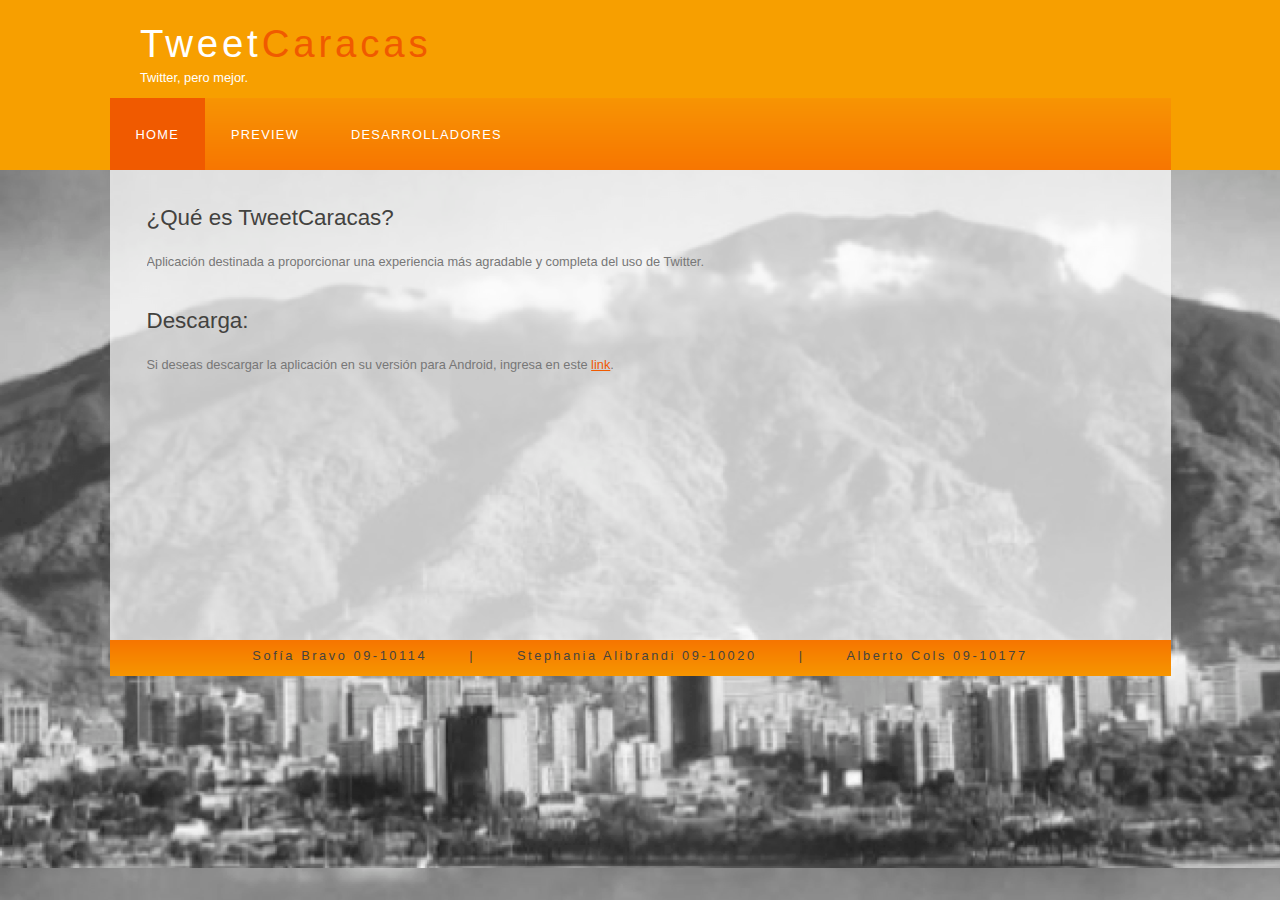
==== index.html @ fbbef2d1 "primer commit" ====
<!DOCTYPE HTML>
<html>

<head>
  <title>colour_orange</title>
  <meta charset="utf-8"> 
  <meta name="description" content="websit1e description" />
  <meta name="keywords" content="website keywords, website keywords" />
  <meta http-equiv="content-type" content="text/html; charset=windows-1252" />
  <link rel="stylesheet" type="text/css" href="style/style.css" title="style" />
</head>

<body>
  <div id="main">
    <div id="header">
      <div id="logo">
        <div id="logo_text">
          <h1><a href="index.html">Tweet<span class="logo_colour">Caracas</span></a></h1>
          <h2>Twitter, pero mejor.</h2>
        </div>
      </div>
      <div id="menubar">
        <ul id="menu">
          <li class="selected"><a href="index.html">Home</a></li>
          <li><a href="preview.html">Preview</a></li>
          <li><a href="desarrolladores.html">Desarrolladores</a></li>
        </ul>
      </div>
    </div>
    <div id="site_content">
      <div id="content">
        <h1>¿Qué es TweetCaracas?</h1>
        <p>Aplicación destinada a proporcionar una experiencia más agradable y completa del uso de Twitter.</p>
        <h1>Descarga:</h1>
        <p>Si deseas descargar la aplicación en su versión para Android, ingresa en este <a href="https://github.com/smaf91/TweetCaracas_Aplicacion">link</a>.</p>
      </div>
    </div>
    <div id="content_footer"></div>
    <div id="footer">
      <table>
        <tr>
          <td>
            Sofía Bravo 09-10114      
          </td>
          <td>
            |
          </td>
          <td>
           Stephania Alibrandi 09-10020   
          </td>
          <td>
            |
          </td>
          <td>
            Alberto Cols 09-10177
          </td>
        </tr>
      </table>
    </div>
  </div>
</body>
</html>
---- style/style.css ----
html
{ height: 100%;}

*
{ margin: 0;
  padding: 0;}

body
{ font: normal .80em 'trebuchet ms', arial, sans-serif;
  background-image: url('avila.png');
  color: #777;}

p
{ padding: 0 0 20px 0;
  line-height: 1.7em;}

h1, h2
{ font: normal 175% 'century gothic', arial, sans-serif;
  color: #43423F;
  margin: 0 0 15px 0;
  padding: 15px 0 5px 0;}

h2
{ font: normal 175% 'century gothic', arial, sans-serif;
  color: #1293EE;}

a, a:hover
{ outline: none;
  text-decoration: underline;
  color: #F05A00;}

a:hover
{ text-decoration: none;}

#main, #logo, #menubar, #site_content, #footer
{ margin-left: auto; 
  margin-right: auto;}

#header
{ background: #F79F00;
  height: 170px;}

#logo
{ width: 1000px;
  position: relative;
  height: 98px;
  }

#logo #logo_text 
{ position: absolute; 
  top: 0px;
  left: 0;}

#logo h1, #logo h2
{ font: normal 300% 'century gothic', arial, sans-serif;
  border-bottom: 0;
  text-transform: none;
  margin: 0;}

#logo_text h1, #logo_text h1 a, #logo_text h1 a:hover 
{ padding: 22px 0 0 0;
  color: #FFF;
  letter-spacing: 0.1em;
  text-decoration: none;}

#logo_text h1 a .logo_colour
{ color: #F05A00;}

#logo_text h2
{ font-size: 100%;
  padding: 4px 0 0 0;
  color: #FFF;}

#menubar
{ width: 1061px;
  height: 72px;
  background: url(menu.png) repeat-x;} 

ul#menu, ul#menu li
{ float: left;
  margin: 0; 
  padding: 0;}

ul#menu li
{ list-style: none;}

ul#menu li a
{ letter-spacing: 0.1em;
  font: normal 100% 'lucida sans unicode', arial, sans-serif;
  float: left; 
  height: 37px;
  padding: 29px 26px 6px 26px;
  color: #FFF;
  text-transform: uppercase;
  text-decoration: none;} 

ul#menu li a:hover, ul#menu li.selected a, ul#menu li.selected a:hover
{ color: #FFF;
  background: #555555 url(menu_select.png) repeat-x;}

#site_content
{ width: 1000px;
  height:100%;
  overflow: hidden;
  padding: 20px 24px 20px 37px;
  background: rgba(255,255,255,0.7) repeat-y;} 

#content
{ text-align: left;
  width: 1000px;
  height: 430px;
  overflow:auto;
  padding: 0;}

#footer
{ width: 1061px;
  font: normal 100% 'lucida sans unicode', arial, sans-serif;
  height: 20px;
  padding: 11px 0 5px 0;
  background: url(footer.png) repeat-x;
  letter-spacing: 0.2em;}

table
{ margin: auto;
  margin-top: -5px;}

table tr td
{ color: #47433F;
  padding: 0 20px;
  }
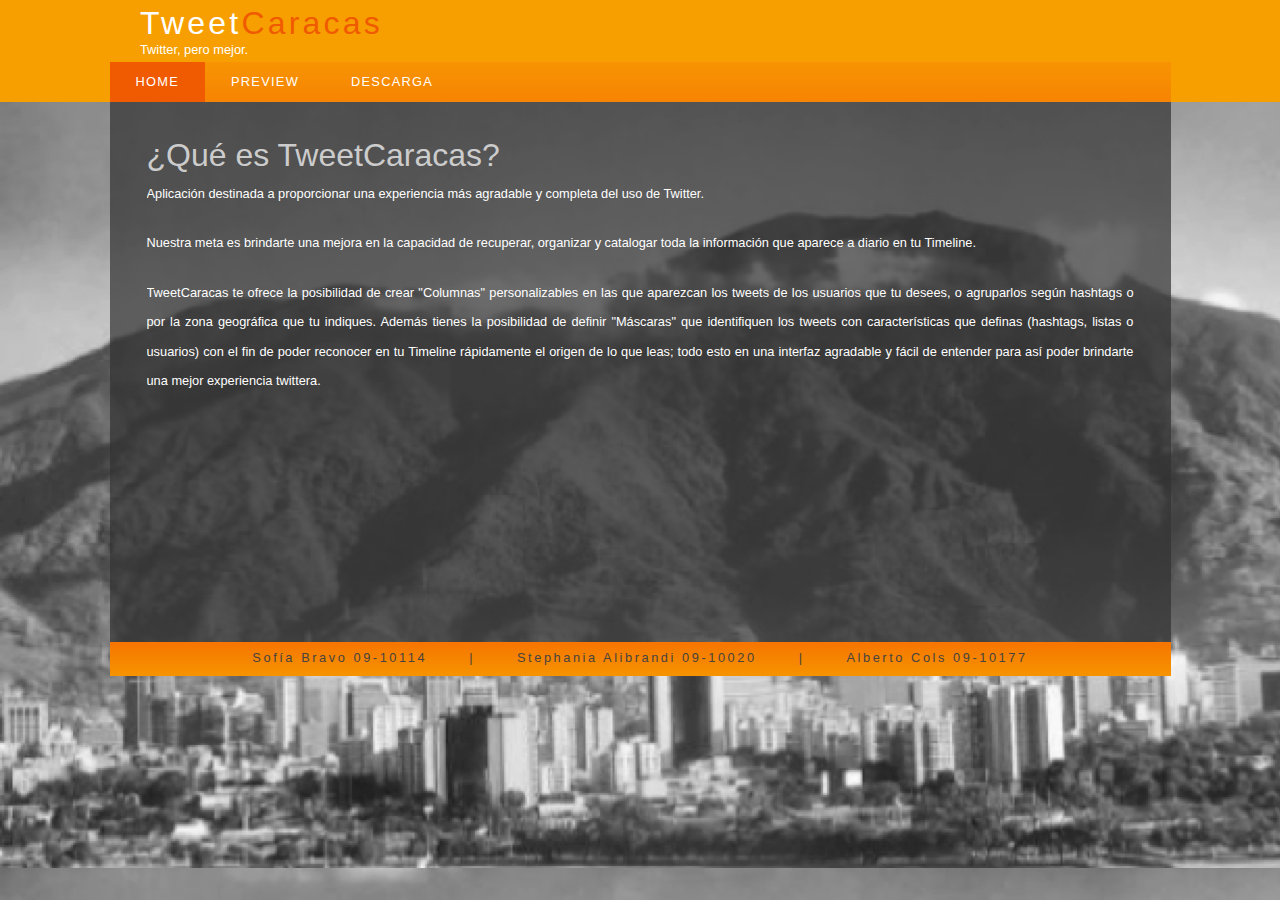
==== commit dbf71c7d: "preview sin imagenes pero con slider, disposicion elementos lista" ====
--- a/index.html
+++ b/index.html
@@ -2,11 +2,8 @@
 <html>
 
 <head>
-  <title>colour_orange</title>
+  <title>TweetCaracas</title>
   <meta charset="utf-8"> 
-  <meta name="description" content="websit1e description" />
-  <meta name="keywords" content="website keywords, website keywords" />
-  <meta http-equiv="content-type" content="text/html; charset=windows-1252" />
   <link rel="stylesheet" type="text/css" href="style/style.css" title="style" />
 </head>
 
@@ -23,16 +20,22 @@
         <ul id="menu">
           <li class="selected"><a href="index.html">Home</a></li>
           <li><a href="preview.html">Preview</a></li>
-          <li><a href="desarrolladores.html">Desarrolladores</a></li>
+          <li><a href="descarga.html">Descarga</a></li>
         </ul>
       </div>
     </div>
     <div id="site_content">
       <div id="content">
         <h1>¿Qué es TweetCaracas?</h1>
-        <p>Aplicación destinada a proporcionar una experiencia más agradable y completa del uso de Twitter.</p>
-        <h1>Descarga:</h1>
-        <p>Si deseas descargar la aplicación en su versión para Android, ingresa en este <a href="https://github.com/smaf91/TweetCaracas_Aplicacion">link</a>.</p>
+        <p align="justify";>
+          Aplicación destinada a proporcionar una experiencia más agradable y completa del uso de Twitter.
+        </p>
+        <p align="justify";>
+          Nuestra meta es brindarte una mejora en la capacidad de recuperar, organizar y catalogar toda la información que aparece a diario en tu Timeline.
+        </p>
+        <p align="justify";>
+          TweetCaracas te ofrece la posibilidad de crear "Columnas" personalizables en las que aparezcan los tweets de los usuarios que tu desees, o agruparlos según hashtags o por la zona geográfica que tu indiques. Además tienes la posibilidad de definir "Máscaras" que identifiquen los tweets con características que definas (hashtags, listas o usuarios) con el fin de poder reconocer en tu Timeline rápidamente el origen de lo que leas; todo esto en una interfaz agradable y fácil de entender para así poder brindarte una mejor experiencia twittera.
+        </p>
       </div>
     </div>
     <div id="content_footer"></div>
--- a/style/style.css
+++ b/style/style.css
@@ -12,17 +12,23 @@
 
 p
 { padding: 0 0 20px 0;
-  line-height: 1.7em;}
+  line-height: 2.3em;}
+
+h1
+{
+  font-size: xx-large !important;
+}
 
 h1, h2
 { font: normal 175% 'century gothic', arial, sans-serif;
-  color: #43423F;
-  margin: 0 0 15px 0;
+  color: #CCC;
+  margin: 0 0 0px 0;
   padding: 15px 0 5px 0;}
 
 h2
 { font: normal 175% 'century gothic', arial, sans-serif;
-  color: #1293EE;}
+  color: #1293EE;
+}
 
 a, a:hover
 { outline: none;
@@ -38,12 +44,12 @@
 
 #header
 { background: #F79F00;
-  height: 170px;}
+  height: 102px;}
 
 #logo
 { width: 1000px;
   position: relative;
-  height: 98px;
+  height: 62px;
   }
 
 #logo #logo_text 
@@ -58,7 +64,7 @@
   margin: 0;}
 
 #logo_text h1, #logo_text h1 a, #logo_text h1 a:hover 
-{ padding: 22px 0 0 0;
+{ padding: 5px 0 0 0;
   color: #FFF;
   letter-spacing: 0.1em;
   text-decoration: none;}
@@ -68,12 +74,12 @@
 
 #logo_text h2
 { font-size: 100%;
-  padding: 4px 0 0 0;
+  padding: 0;
   color: #FFF;}
 
 #menubar
 { width: 1061px;
-  height: 72px;
+  height: 40px;
   background: url(menu.png) repeat-x;} 
 
 ul#menu, ul#menu li
@@ -88,8 +94,8 @@
 { letter-spacing: 0.1em;
   font: normal 100% 'lucida sans unicode', arial, sans-serif;
   float: left; 
-  height: 37px;
-  padding: 29px 26px 6px 26px;
+  height: 23px;
+  padding: 12px 26px 5px 26px;
   color: #FFF;
   text-transform: uppercase;
   text-decoration: none;} 
@@ -102,20 +108,21 @@
 { width: 1000px;
   height:100%;
   overflow: hidden;
-  padding: 20px 24px 20px 37px;
-  background: rgba(255,255,255,0.7) repeat-y;} 
+  padding: 20px 24px 10px 37px;
+  background: rgba(50,50,50,0.7) repeat-y;} 
 
 #content
 { text-align: left;
-  width: 1000px;
-  height: 430px;
+  width: 987px;
+  height: 510px;
   overflow:auto;
-  padding: 0;}
+  padding: 0;
+  color:white;}
 
 #footer
 { width: 1061px;
   font: normal 100% 'lucida sans unicode', arial, sans-serif;
-  height: 20px;
+  height: 18px;
   padding: 11px 0 5px 0;
   background: url(footer.png) repeat-x;
   letter-spacing: 0.2em;}
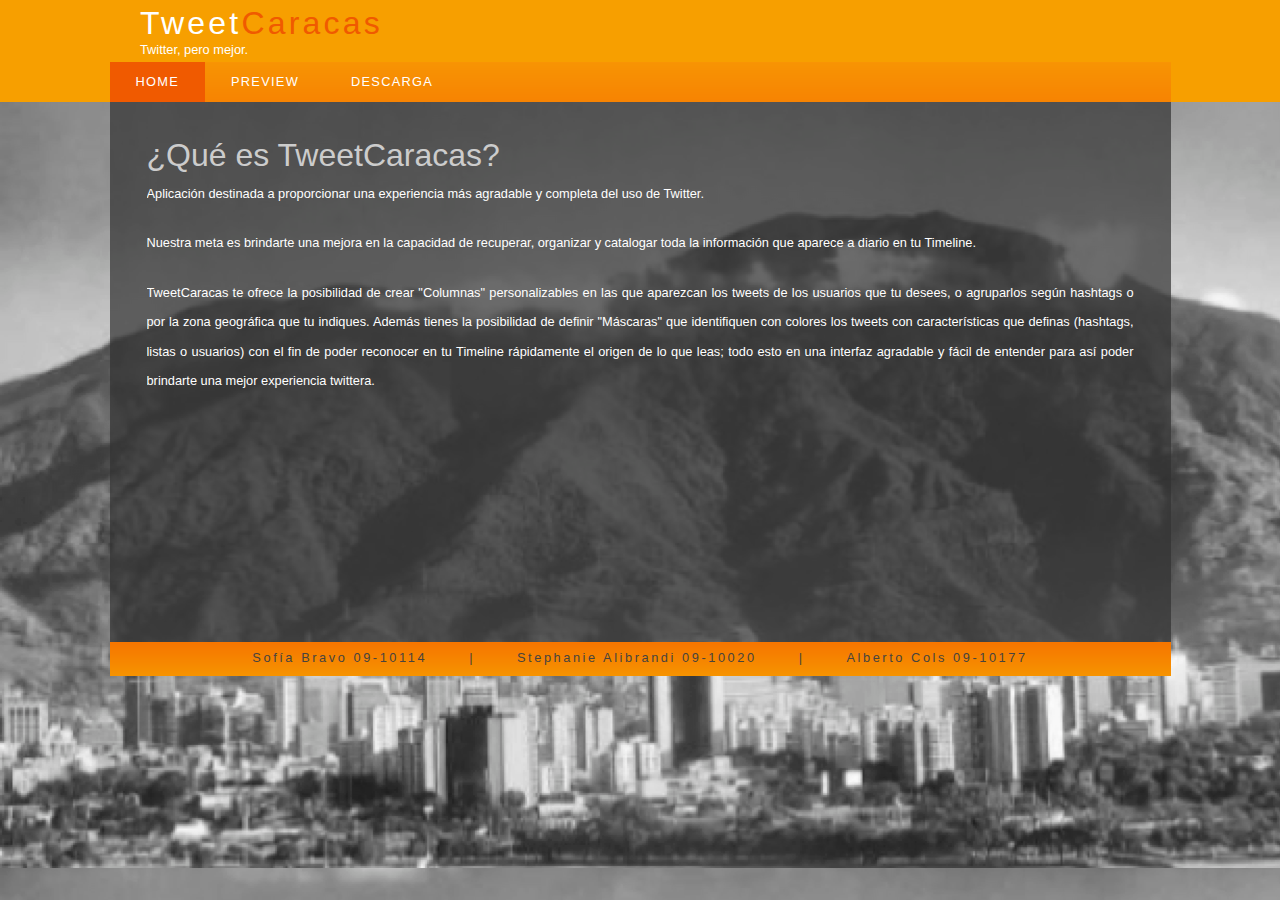
==== commit b9e9c60c: "colores texto inicio" ====
--- a/index.html
+++ b/index.html
@@ -34,7 +34,7 @@
           Nuestra meta es brindarte una mejora en la capacidad de recuperar, organizar y catalogar toda la información que aparece a diario en tu Timeline.
         </p>
         <p align="justify";>
-          TweetCaracas te ofrece la posibilidad de crear "Columnas" personalizables en las que aparezcan los tweets de los usuarios que tu desees, o agruparlos según hashtags o por la zona geográfica que tu indiques. Además tienes la posibilidad de definir "Máscaras" que identifiquen los tweets con características que definas (hashtags, listas o usuarios) con el fin de poder reconocer en tu Timeline rápidamente el origen de lo que leas; todo esto en una interfaz agradable y fácil de entender para así poder brindarte una mejor experiencia twittera.
+          TweetCaracas te ofrece la posibilidad de crear "Columnas" personalizables en las que aparezcan los tweets de los usuarios que tu desees, o agruparlos según hashtags o por la zona geográfica que tu indiques. Además tienes la posibilidad de definir "Máscaras" que identifiquen con colores los tweets con características que definas (hashtags, listas o usuarios) con el fin de poder reconocer en tu Timeline rápidamente el origen de lo que leas; todo esto en una interfaz agradable y fácil de entender para así poder brindarte una mejor experiencia twittera.
         </p>
       </div>
     </div>
@@ -49,7 +49,7 @@
             |
           </td>
           <td>
-           Stephania Alibrandi 09-10020   
+           Stephanie Alibrandi 09-10020   
           </td>
           <td>
             |
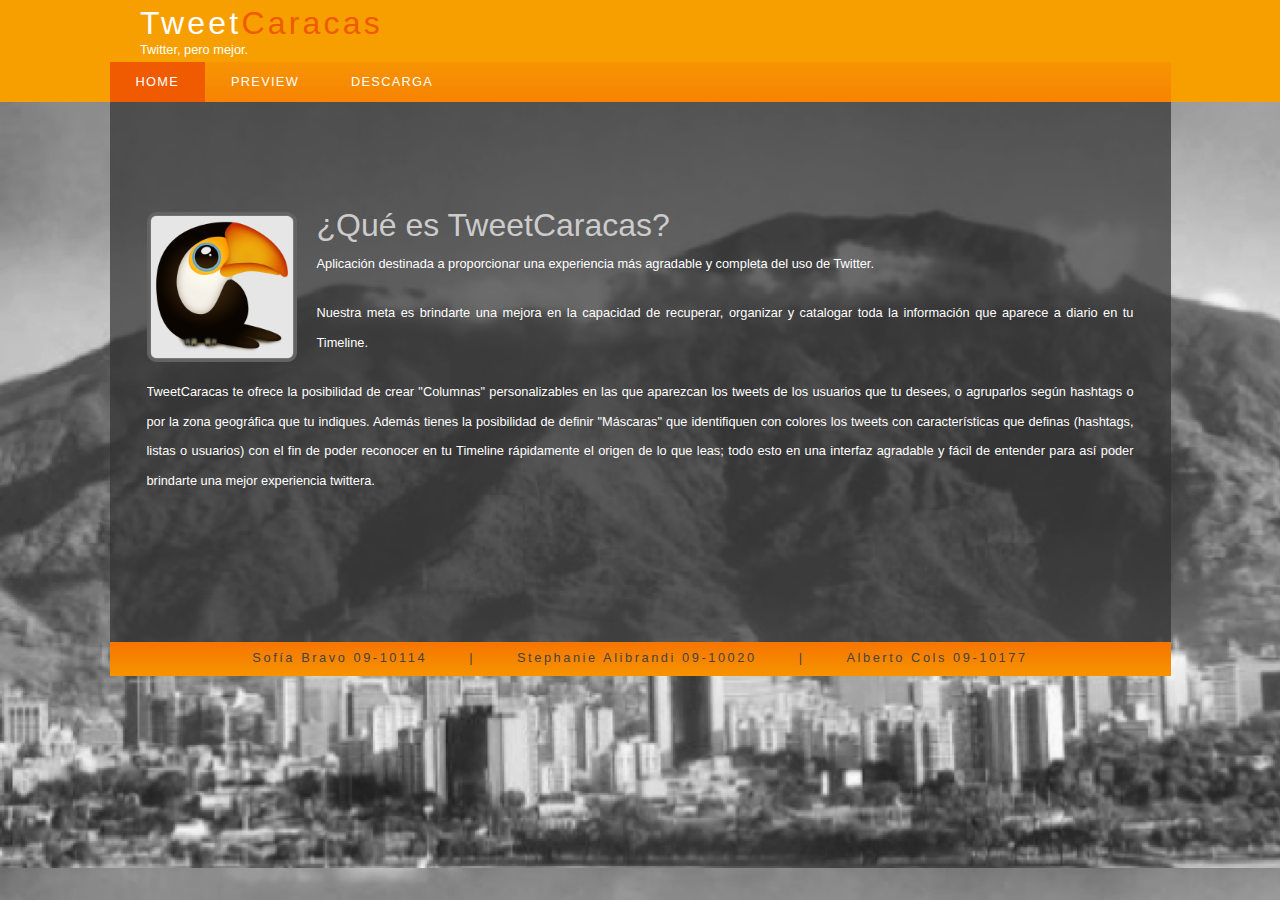
==== commit 14c2381c: "listo, solo falta screenshots y la imagen de github en descargas" ====
--- a/index.html
+++ b/index.html
@@ -25,7 +25,8 @@
       </div>
     </div>
     <div id="site_content">
-      <div id="content">
+      <div id="content" style="height: 440px;padding-top: 70px;">
+        <img src="images/logo.png" alt="" style="width:150px; height:150px; float:left;margin-right: 20px; margin-top: 20px;">
         <h1>¿Qué es TweetCaracas?</h1>
         <p align="justify";>
           Aplicación destinada a proporcionar una experiencia más agradable y completa del uso de Twitter.
--- a/style/style.css
+++ b/style/style.css
@@ -12,7 +12,9 @@
 
 p
 { padding: 0 0 20px 0;
-  line-height: 2.3em;}
+  line-height: 2.3em;
+  font-size:normal;
+}
 
 h1
 {
@@ -129,9 +131,14 @@
 
 table
 { margin: auto;
-  margin-top: -5px;}
+  margin-top: -5px;
+}
 
 table tr td
 { color: #47433F;
   padding: 0 20px;
-  }+  }
+
+table p {
+  color:white;
+}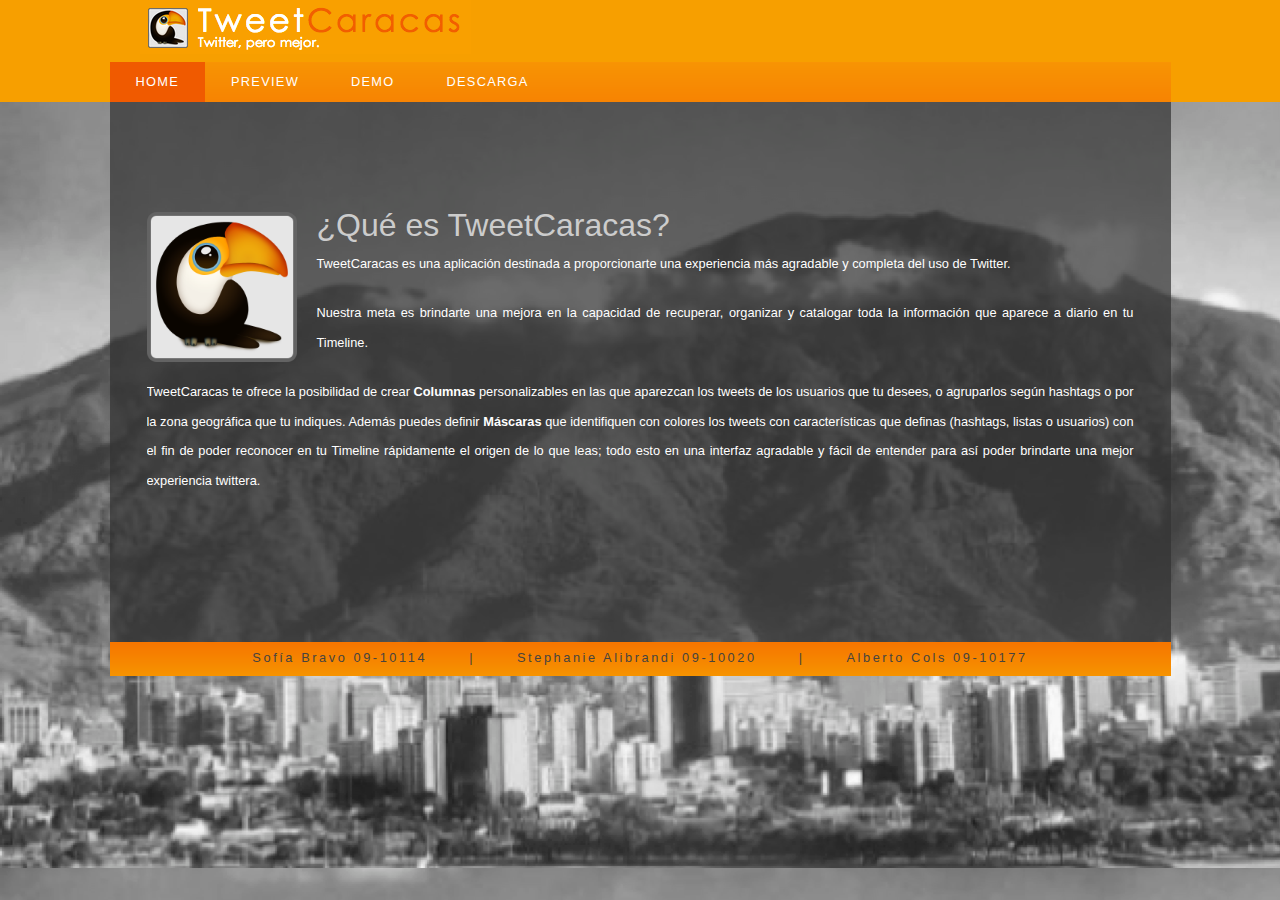
==== commit f79595fc: "falta video, imagenes screenshots y demo" ====
--- a/index.html
+++ b/index.html
@@ -11,16 +11,22 @@
   <div id="main">
     <div id="header">
       <div id="logo">
-        <div id="logo_text">
-          <h1><a href="index.html">Tweet<span class="logo_colour">Caracas</span></a></h1>
-          <h2>Twitter, pero mejor.</h2>
-        </div>
+<!--         <div id="logo_text">
+          <img src="images/logo.png" alt="" style="width:40px; height:40px; float:left;margin-top: 13px;">
+          <h1 style="padding-left: 50px;margin-bottom: -5px;"><a href="index.html">Tweet<span class="logo_colour">Caracas</span></a></h1>
+          <h2 style="padding-left: 50px;">Twitter, pero mejor.</h2>
+        </div> -->
+
+            <img src="images/title.png" alt="" href="index.html">
+
       </div>
       <div id="menubar">
         <ul id="menu">
-          <li class="selected"><a href="index.html">Home</a></li>
+          <li class="selected"><a href="">Home</a></li>
           <li><a href="preview.html">Preview</a></li>
+          <li><a href="demo.html">Demo</a></li>
           <li><a href="descarga.html">Descarga</a></li>
+
         </ul>
       </div>
     </div>
@@ -28,14 +34,14 @@
       <div id="content" style="height: 440px;padding-top: 70px;">
         <img src="images/logo.png" alt="" style="width:150px; height:150px; float:left;margin-right: 20px; margin-top: 20px;">
         <h1>¿Qué es TweetCaracas?</h1>
-        <p align="justify";>
-          Aplicación destinada a proporcionar una experiencia más agradable y completa del uso de Twitter.
+        <p align="justify">
+          TweetCaracas es una aplicación destinada a proporcionarte una experiencia más agradable y completa del uso de Twitter.
         </p>
-        <p align="justify";>
+        <p align="justify">
           Nuestra meta es brindarte una mejora en la capacidad de recuperar, organizar y catalogar toda la información que aparece a diario en tu Timeline.
         </p>
-        <p align="justify";>
-          TweetCaracas te ofrece la posibilidad de crear "Columnas" personalizables en las que aparezcan los tweets de los usuarios que tu desees, o agruparlos según hashtags o por la zona geográfica que tu indiques. Además tienes la posibilidad de definir "Máscaras" que identifiquen con colores los tweets con características que definas (hashtags, listas o usuarios) con el fin de poder reconocer en tu Timeline rápidamente el origen de lo que leas; todo esto en una interfaz agradable y fácil de entender para así poder brindarte una mejor experiencia twittera.
+        <p align="justify" style="size:">
+          TweetCaracas te ofrece la posibilidad de crear <b>Columnas</b> personalizables en las que aparezcan los tweets de los usuarios que tu desees, o agruparlos según hashtags o por la zona geográfica que tu indiques. Además puedes definir <b>Máscaras</b> que identifiquen con colores los tweets con características que definas (hashtags, listas o usuarios) con el fin de poder reconocer en tu Timeline rápidamente el origen de lo que leas; todo esto en una interfaz agradable y fácil de entender para así poder brindarte una mejor experiencia twittera.
         </p>
       </div>
     </div>
--- a/style/style.css
+++ b/style/style.css
@@ -141,4 +141,29 @@
 
 table p {
   color:white;
-}+}
+
+.boton {
+  padding: 5px; 
+  letter-spacing: 0.1em;
+  font: normal 100% 'lucida sans unicode', arial, sans-serif;
+  height: 23px;
+  color: #FFF;
+  text-transform: uppercase;
+  text-decoration: none;
+  background: url(menu.png) repeat-x;
+  margin-bottom: 10px;
+  border-radius: 5px;
+  }
+
+.boton a {
+  letter-spacing: 0.1em;
+  font: normal 100% 'lucida sans unicode', arial, sans-serif;
+  color: #FFF;
+  text-transform: uppercase;
+  text-decoration: none;
+}
+
+.boton.selected
+{ color: #FFF;
+  background: #555555 url(menu_select.png) repeat-x;}